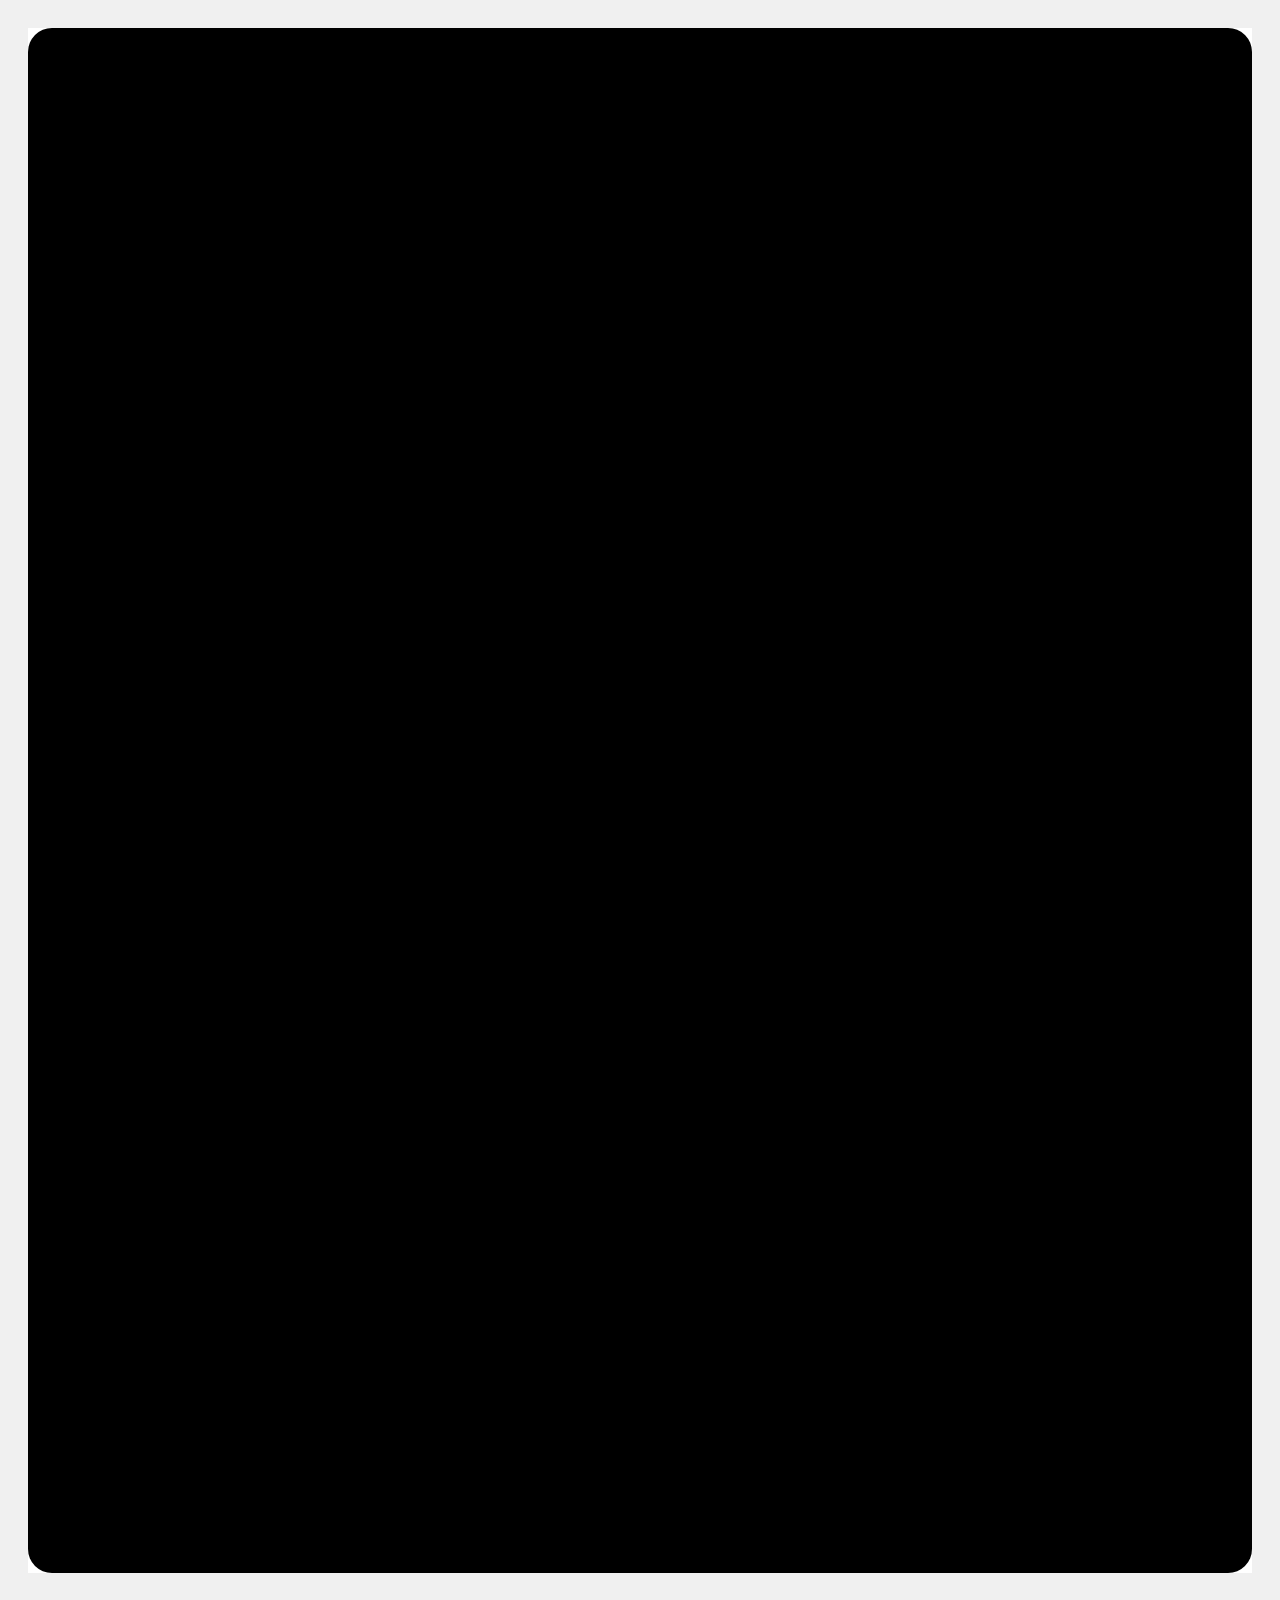
==== index.html @ 602cbfd1 "fix popup functions" ====
<!DOCTYPE html>
<html lang="en">
<head>
  <meta charset="UTF-8">
  <meta name="viewport" content="width=device-width, initial-scale=1.0">
  <title>TrashEZ</title>
  <link rel="manifest" href="manifest.json">
  <meta name="theme-color" content="#3CB44B">

  <style>

    /* page background */
    body {
      font-family: sans-serif;
      background: #f0f0f0;
      display: flex;
      justify-content: center;
      padding: 20px;
    }

    /* white phone card */
    .app {
  background: white;
  width: 100%;
  min-height: 100vh;
  padding: 24px;
  text-align: center;
  position: relative;
}

    .logo img {
      height: 60px;
      margin-bottom: 20px;
    }

    /* camera box */
    .camera-box {
      width: 100%;
      aspect-ratio: 1;
      border: 2px dashed #bbb;
      border-radius: 16px;
      background: #fafafa;
      margin-bottom: 20px;
      overflow: hidden;
    }

    .camera-box video {
      width: 100%;
      height: 100%;
      object-fit: cover;
    }

    /* green scan button */
    .scan-btn {
      width: 100%;
      background: #3CB44B;
      color: white;
      border: none;
      border-radius: 12px;
      padding: 16px;
      font-size: 18px;
      font-weight: 600;
      cursor: pointer;
      margin-bottom: 20px;
    }

    .scan-btn:active {
      background: #2e9e3a;
    }

    /* bin list */
    .results-list {
      list-style: none;
      padding: 0;
      text-align: left;
    }

    .results-list li {
      display: flex;
      align-items: center;
      gap: 10px;
      font-size: 16px;
      font-weight: 600;
      margin-bottom: 12px;
    }

    .dot {
      width: 12px;
      height: 12px;
      border-radius: 50%;
    }

    .dot-trash     { background: #6E6E6E; }
    .dot-recycling { background: #2878FF; }
    .dot-compost   { background: #3CB44B; }
    .dot-hazard    { background: red;     }

    /* intro video overlay */
    #introOverlay {
      position: absolute;
      inset: 0;
      border-radius: 24px;
      overflow: hidden;
      background: black;
      z-index: 999;
    }

    #introOverlay video {
      width: 100%;
      height: 100%;
      object-fit: cover;
    }

    #popup {
     position: absolute;
     inset: 0;
     border-radius: 24px;
     display: none;
     flex-direction: column;
     justify-content: center;
     align-items: center;
     text-align: center;
     color: white;
     font-size: 22px;
     font-weight: 600;
     padding: 30px;
     z-index: 998;
    white-space: pre-wrap;

}

#popup.show {
  display: flex;
}

  </style>
</head>
<body>

  <div class="app">

    <!-- intro video that plays when the app opens -->
    <div id="introOverlay">
      <video id="introVideo" src="intro.mp4" autoplay playsinline muted></video>
    </div>

    <div class="logo">
      <img src="logo.png" alt="TrashEZ Logo">
    </div>

    <!-- live camera shows up here -->
    <div class="camera-box">
      <video id="camera" autoplay playsinline></video>
    </div>

  <button class="scan-btn" onclick="startScanFlow()">Start Scan</button>

    <ul class="results-list">
      <li><span class="dot dot-trash"></span>     <u>Trash</u></li>
      <li><span class="dot dot-recycling"></span> <u>Recycling</u></li>
      <li><span class="dot dot-compost"></span>   <u>Compost</u></li>
      <li><span class="dot dot-hazard"></span>    <u>E-waste</u></li>
    </ul>
    
    
    <div id="popup">
   </div>
  
  
  
  </div>

  <script>

  // hide the intro video when it finishes
  const introVideo = document.getElementById("introVideo");
  const introOverlay = document.getElementById("introOverlay");

  introVideo.addEventListener("ended", () => {
    introOverlay.style.display = "none";
  });

  const camera = document.getElementById("camera");
  const popup = document.getElementById("popup");


  async function startScanFlow() {
    await startCamera();
    scan();
  }


  async function startCamera() {
    const stream = await navigator.mediaDevices.getUserMedia({
      video: { facingMode: "environment" }
    });
    camera.srcObject = stream;
    await new Promise(resolve => camera.addEventListener("loadedmetadata", resolve, { once: true }));
  }


  async function scan() {

    const canvas = document.createElement("canvas");
    canvas.width = 512;
    canvas.height = 512;
    canvas.getContext("2d").drawImage(camera, 0, 0, canvas.width, canvas.height);

    const base64 = canvas.toDataURL("image/jpeg", 0.8).split(",")[1];
    const rules = localStorage.getItem("sortingRules") || "[]";

    const response = await fetch("https://web-production-6ff8d.up.railway.app/classify", {
      method: "POST",
      headers: { "Content-Type": "application/json" },
      body: JSON.stringify({ image: base64, rules: rules })
    });

    const result = await response.json();

    const colors = {
      trash: "#6E6E6E",
      recycling: "#2878FF",
      compost: "#3CB44B",
      "E-waste": "#FF0000"
    };

    if (result.bin === "unknown") {
      new Audio("unidentified.mp3").play();
      popup.style.background = "#333";
      popup.innerHTML = `
        <div>Unidentified item — please try again!</div>
        <button onclick="closePopup()" style="margin-top: 30px; padding: 12px 30px; font-size: 16px; background: none; color: white; border: 1px solid white; border-radius: 12px;">Close</button>
      `;
    } else {
      new Audio(result.bin + ".mp3").play();
      popup.style.background = colors[result.bin];
      popup.innerHTML = `
        <div>${result.item} → ${result.bin.toUpperCase()}</div>
        <div style="margin-top: 20px; font-size: 16px;">${result.reason}</div>
        <div style="margin-top: 30px; display: flex; gap: 20px; justify-content: center;">
          <button onclick="rateCorrect()" style="font-size: 40px; background: none; border: none; cursor: pointer;">👍</button>
          <button onclick="rateWrong('${result.item}', '${result.bin}')" style="font-size: 40px; background: none; border: none; cursor: pointer;">👎</button>
        </div>
      `;
    }

    popup.classList.add("show");
  }


  function closePopup() {
    popup.classList.remove("show");
  }


  function rateCorrect() {
    popup.classList.remove("show");
  }


  function rateWrong(item, claudeBin) {
    popup.style.background = "#333";
    popup.innerHTML = `
      <div>What bin should "${item}" go in?</div>
      <div style="margin-top: 30px; display: flex; flex-direction: column; gap: 12px;">
        <button onclick="saveCorrection('${item}', '${claudeBin}', 'trash')"     style="padding: 16px; font-size: 18px; background: #6E6E6E; color: white; border: none; border-radius: 12px;">Trash</button>
        <button onclick="saveCorrection('${item}', '${claudeBin}', 'recycling')" style="padding: 16px; font-size: 18px; background: #2878FF; color: white; border: none; border-radius: 12px;">Recycling</button>
        <button onclick="saveCorrection('${item}', '${claudeBin}', 'compost')"   style="padding: 16px; font-size: 18px; background: #3CB44B; color: white; border: none; border-radius: 12px;">Compost</button>
        <button onclick="saveCorrection('${item}', '${claudeBin}', 'E-waste')"   style="padding: 16px; font-size: 18px; background: red; color: white; border: none; border-radius: 12px;">E-waste</button>
        <button onclick="closePopup()" style="padding: 12px; font-size: 16px; background: none; color: white; border: 1px solid white; border-radius: 12px; margin-top: 12px;">Cancel</button>
      </div>
    `;
  }


  function saveCorrection(item, claudeBin, correctBin) {
    let rules = JSON.parse(localStorage.getItem("sortingRules") || "[]");

    rules.push({
      item: item,
      claudeSaid: claudeBin,
      userSaid: correctBin
    });

    localStorage.setItem("sortingRules", JSON.stringify(rules));
    console.log("Saved! Total rules:", rules.length);
    popup.classList.remove("show");
  }


  if ("serviceWorker" in navigator) {
    navigator.serviceWorker.register("service-worker.js");
  }

</script>

</body>
</html>
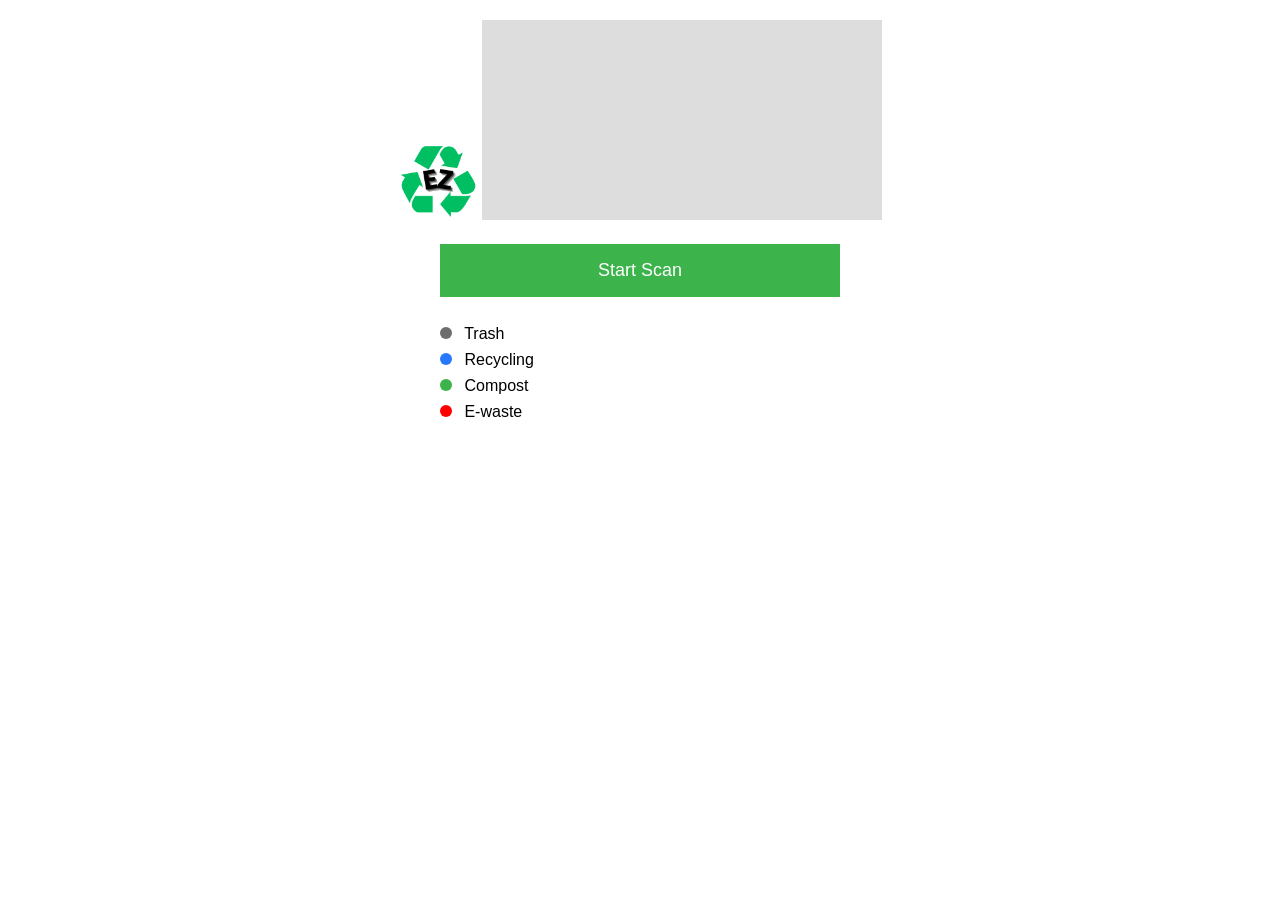
==== commit ad667f3e: "bug fixes" ====
--- a/index.html
+++ b/index.html
@@ -1,298 +1,162 @@
 <!DOCTYPE html>
-<html lang="en">
+<html>
 <head>
-  <meta charset="UTF-8">
-  <meta name="viewport" content="width=device-width, initial-scale=1.0">
   <title>TrashEZ</title>
   <link rel="manifest" href="manifest.json">
-  <meta name="theme-color" content="#3CB44B">
 
   <style>
 
-    /* page background */
     body {
       font-family: sans-serif;
-      background: #f0f0f0;
-      display: flex;
-      justify-content: center;
+      background: white;
+      margin: 0;
       padding: 20px;
+      text-align: center;
     }
 
-    /* white phone card */
-    .app {
-  background: white;
-  width: 100%;
-  min-height: 100vh;
-  padding: 24px;
-  text-align: center;
-  position: relative;
-}
-
-    .logo img {
-      height: 60px;
+    .logo {
+      width: 80px;
       margin-bottom: 20px;
     }
 
-    /* camera box */
-    .camera-box {
+    #camera {
       width: 100%;
-      aspect-ratio: 1;
-      border: 2px dashed #bbb;
-      border-radius: 16px;
-      background: #fafafa;
+      max-width: 400px;
+      background: #ddd;
       margin-bottom: 20px;
-      overflow: hidden;
     }
 
-    .camera-box video {
-      width: 100%;
-      height: 100%;
-      object-fit: cover;
-    }
-
-    /* green scan button */
     .scan-btn {
       width: 100%;
+      max-width: 400px;
       background: #3CB44B;
       color: white;
       border: none;
-      border-radius: 12px;
       padding: 16px;
       font-size: 18px;
-      font-weight: 600;
-      cursor: pointer;
       margin-bottom: 20px;
     }
 
-    .scan-btn:active {
-      background: #2e9e3a;
+    .legend {
+      text-align: left;
+      max-width: 400px;
+      margin: 0 auto;
     }
 
-    /* bin list */
-    .results-list {
-      list-style: none;
-      padding: 0;
-      text-align: left;
-    }
-
-    .results-list li {
-      display: flex;
-      align-items: center;
-      gap: 10px;
+    .legend p {
       font-size: 16px;
-      font-weight: 600;
-      margin-bottom: 12px;
+      margin: 8px 0;
     }
 
     .dot {
+      display: inline-block;
       width: 12px;
       height: 12px;
       border-radius: 50%;
-    }
-
-    .dot-trash     { background: #6E6E6E; }
-    .dot-recycling { background: #2878FF; }
-    .dot-compost   { background: #3CB44B; }
-    .dot-hazard    { background: red;     }
-
-    /* intro video overlay */
-    #introOverlay {
-      position: absolute;
-      inset: 0;
-      border-radius: 24px;
-      overflow: hidden;
-      background: black;
-      z-index: 999;
-    }
-
-    #introOverlay video {
-      width: 100%;
-      height: 100%;
-      object-fit: cover;
+      margin-right: 8px;
     }
 
     #popup {
-     position: absolute;
-     inset: 0;
-     border-radius: 24px;
-     display: none;
-     flex-direction: column;
-     justify-content: center;
-     align-items: center;
-     text-align: center;
-     color: white;
-     font-size: 22px;
-     font-weight: 600;
-     padding: 30px;
-     z-index: 998;
-    white-space: pre-wrap;
-
-}
-
-#popup.show {
-  display: flex;
-}
+      display: none;
+      position: fixed;
+      top: 0;
+      left: 0;
+      width: 100%;
+      height: 100%;
+      color: white;
+      font-size: 20px;
+      text-align: center;
+      padding: 40px;
+      box-sizing: border-box;
+    }
 
   </style>
 </head>
 <body>
 
-  <div class="app">
+  <img src="logo.png" class="logo">
 
-    <!-- intro video that plays when the app opens -->
-    <div id="introOverlay">
-      <video id="introVideo" src="intro.mp4" autoplay playsinline muted></video>
-    </div>
+  <video id="camera" autoplay playsinline></video>
 
-    <div class="logo">
-      <img src="logo.png" alt="TrashEZ Logo">
-    </div>
+  <br>
 
-    <!-- live camera shows up here -->
-    <div class="camera-box">
-      <video id="camera" autoplay playsinline></video>
-    </div>
+  <button class="scan-btn" onclick="doScan()">Start Scan</button>
 
-  <button class="scan-btn" onclick="startScanFlow()">Start Scan</button>
+  <div class="legend">
+    <p><span class="dot" style="background: #6E6E6E"></span> Trash</p>
+    <p><span class="dot" style="background: #2878FF"></span> Recycling</p>
+    <p><span class="dot" style="background: #3CB44B"></span> Compost</p>
+    <p><span class="dot" style="background: red"></span> E-waste</p>
+  </div>
 
-    <ul class="results-list">
-      <li><span class="dot dot-trash"></span>     <u>Trash</u></li>
-      <li><span class="dot dot-recycling"></span> <u>Recycling</u></li>
-      <li><span class="dot dot-compost"></span>   <u>Compost</u></li>
-      <li><span class="dot dot-hazard"></span>    <u>E-waste</u></li>
-    </ul>
-    
-    
-    <div id="popup">
-   </div>
-  
-  
-  
-  </div>
+  <div id="popup"></div>
 
   <script>
 
-  // hide the intro video when it finishes
-  const introVideo = document.getElementById("introVideo");
-  const introOverlay = document.getElementById("introOverlay");
+    var cameraVideo = document.getElementById("camera");
+    var popup = document.getElementById("popup");
 
-  introVideo.addEventListener("ended", () => {
-    introOverlay.style.display = "none";
-  });
-
-  const camera = document.getElementById("camera");
-  const popup = document.getElementById("popup");
-
-
-  async function startScanFlow() {
-    await startCamera();
-    scan();
-  }
-
-
-  async function startCamera() {
-    const stream = await navigator.mediaDevices.getUserMedia({
-      video: { facingMode: "environment" }
-    });
-    camera.srcObject = stream;
-    await new Promise(resolve => camera.addEventListener("loadedmetadata", resolve, { once: true }));
-  }
-
-
-  async function scan() {
-
-    const canvas = document.createElement("canvas");
-    canvas.width = 512;
-    canvas.height = 512;
-    canvas.getContext("2d").drawImage(camera, 0, 0, canvas.width, canvas.height);
-
-    const base64 = canvas.toDataURL("image/jpeg", 0.8).split(",")[1];
-    const rules = localStorage.getItem("sortingRules") || "[]";
-
-    const response = await fetch("https://web-production-6ff8d.up.railway.app/classify", {
-      method: "POST",
-      headers: { "Content-Type": "application/json" },
-      body: JSON.stringify({ image: base64, rules: rules })
-    });
-
-    const result = await response.json();
-
-    const colors = {
-      trash: "#6E6E6E",
-      recycling: "#2878FF",
-      compost: "#3CB44B",
-      "E-waste": "#FF0000"
-    };
-
-    if (result.bin === "unknown") {
-      new Audio("unidentified.mp3").play();
-      popup.style.background = "#333";
-      popup.innerHTML = `
-        <div>Unidentified item — please try again!</div>
-        <button onclick="closePopup()" style="margin-top: 30px; padding: 12px 30px; font-size: 16px; background: none; color: white; border: 1px solid white; border-radius: 12px;">Close</button>
-      `;
-    } else {
-      new Audio(result.bin + ".mp3").play();
-      popup.style.background = colors[result.bin];
-      popup.innerHTML = `
-        <div>${result.item} → ${result.bin.toUpperCase()}</div>
-        <div style="margin-top: 20px; font-size: 16px;">${result.reason}</div>
-        <div style="margin-top: 30px; display: flex; gap: 20px; justify-content: center;">
-          <button onclick="rateCorrect()" style="font-size: 40px; background: none; border: none; cursor: pointer;">👍</button>
-          <button onclick="rateWrong('${result.item}', '${result.bin}')" style="font-size: 40px; background: none; border: none; cursor: pointer;">👎</button>
-        </div>
-      `;
+    async function turnOnCamera() {
+      var stream = await navigator.mediaDevices.getUserMedia({
+        video: { facingMode: "environment" }
+      });
+      cameraVideo.srcObject = stream;
+      await new Promise(function(resolve) {
+        cameraVideo.addEventListener("loadedmetadata", resolve, { once: true });
+      });
     }
 
-    popup.classList.add("show");
-  }
+    async function doScan() {
 
+      await turnOnCamera();
 
-  function closePopup() {
-    popup.classList.remove("show");
-  }
+      var canvas = document.createElement("canvas");
+      canvas.width = 1024;
+      canvas.height = 1024;
+      canvas.getContext("2d").drawImage(cameraVideo, 0, 0, 1024, 1024);
 
+      var imageData = canvas.toDataURL("image/jpeg", 0.8);
+      var base64 = imageData.split(",")[1];
 
-  function rateCorrect() {
-    popup.classList.remove("show");
-  }
+      var response = await fetch("https://web-production-6ff8d.up.railway.app/classify", {
+        method: "POST",
+        headers: { "Content-Type": "application/json" },
+        body: JSON.stringify({ image: base64 })
+      });
 
+      var result = await response.json();
 
-  function rateWrong(item, claudeBin) {
-    popup.style.background = "#333";
-    popup.innerHTML = `
-      <div>What bin should "${item}" go in?</div>
-      <div style="margin-top: 30px; display: flex; flex-direction: column; gap: 12px;">
-        <button onclick="saveCorrection('${item}', '${claudeBin}', 'trash')"     style="padding: 16px; font-size: 18px; background: #6E6E6E; color: white; border: none; border-radius: 12px;">Trash</button>
-        <button onclick="saveCorrection('${item}', '${claudeBin}', 'recycling')" style="padding: 16px; font-size: 18px; background: #2878FF; color: white; border: none; border-radius: 12px;">Recycling</button>
-        <button onclick="saveCorrection('${item}', '${claudeBin}', 'compost')"   style="padding: 16px; font-size: 18px; background: #3CB44B; color: white; border: none; border-radius: 12px;">Compost</button>
-        <button onclick="saveCorrection('${item}', '${claudeBin}', 'E-waste')"   style="padding: 16px; font-size: 18px; background: red; color: white; border: none; border-radius: 12px;">E-waste</button>
-        <button onclick="closePopup()" style="padding: 12px; font-size: 16px; background: none; color: white; border: 1px solid white; border-radius: 12px; margin-top: 12px;">Cancel</button>
-      </div>
-    `;
-  }
+      if (result.bin === "trash") {
+        popup.style.background = "#6E6E6E";
+        new Audio("Trash.mp3").play();
+      } else if (result.bin === "recycling") {
+        popup.style.background = "#2878FF";
+        new Audio("Recycling.mp3").play();
+      } else if (result.bin === "compost") {
+        popup.style.background = "#3CB44B";
+        new Audio("Compost.mp3").play();
+      } else if (result.bin === "E-waste") {
+        popup.style.background = "red";
+        new Audio("E-waste.mp3").play();
+      } else {
+        popup.style.background = "#333";
+        new Audio("unidentified.mp3").play();
+      }
 
+      if (result.bin === "unknown") {
+        popup.textContent = "Could not identify, please try again!";
+      } else {
+        popup.textContent = result.item + " goes in " + result.bin.toUpperCase() + ". " + result.reason;
+      }
 
-  function saveCorrection(item, claudeBin, correctBin) {
-    let rules = JSON.parse(localStorage.getItem("sortingRules") || "[]");
+      popup.style.display = "block";
 
-    rules.push({
-      item: item,
-      claudeSaid: claudeBin,
-      userSaid: correctBin
-    });
+      setTimeout(function() {
+        popup.style.display = "none";
+      }, 7000);
+    }
 
-    localStorage.setItem("sortingRules", JSON.stringify(rules));
-    console.log("Saved! Total rules:", rules.length);
-    popup.classList.remove("show");
-  }
-
-
-  if ("serviceWorker" in navigator) {
-    navigator.serviceWorker.register("service-worker.js");
-  }
-
-</script>
+  </script>
 
 </body>
-</html>
+</html>
